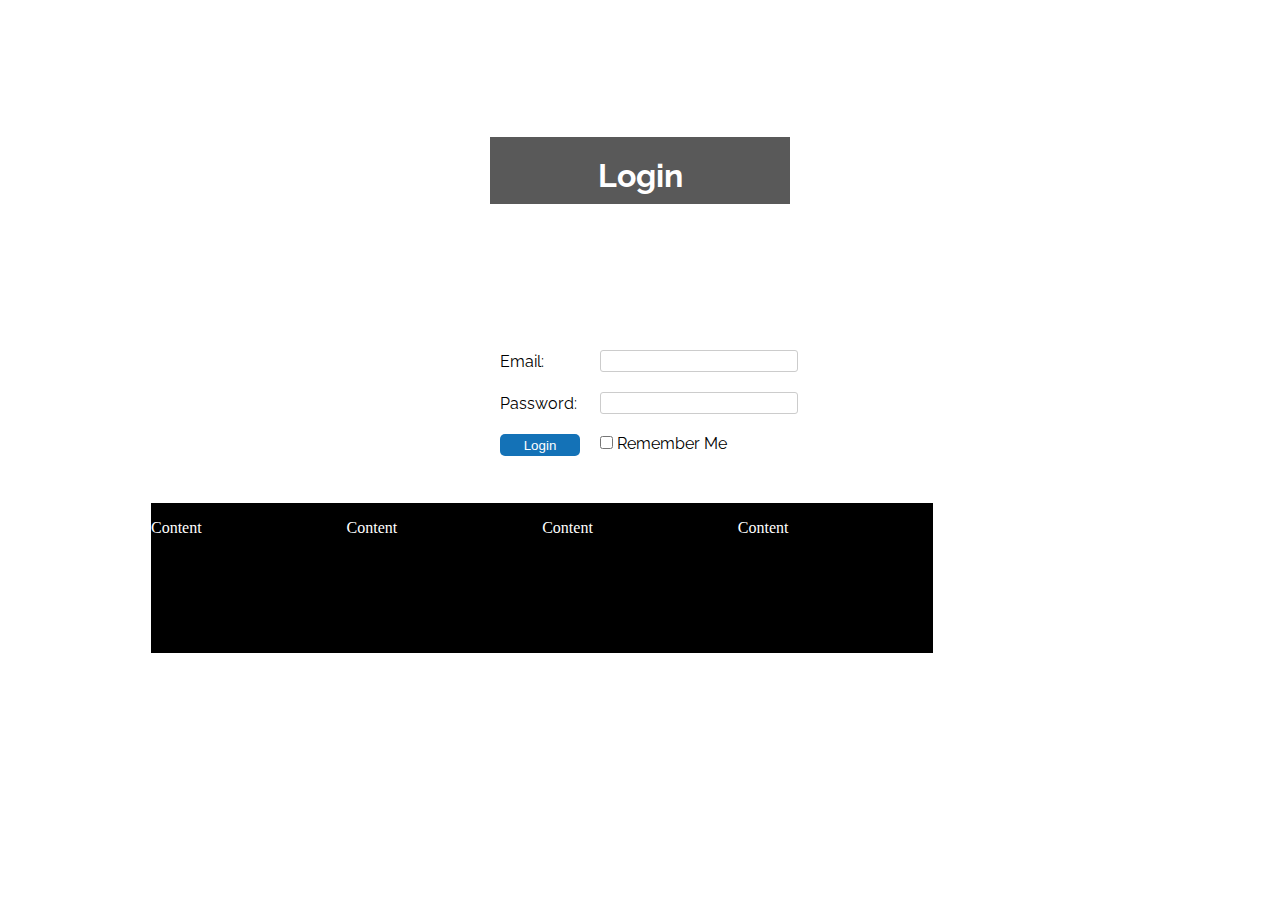
==== login.html @ 26e0087f "Added the start of a login page." ====
<!DOCTYPE html>

<html>
<head>
	<meta charset="utf-8">
	<meta content="width=device-width, initial-scale=1" name="viewport">
	<title>Portfolioliolio | Login</title>
	<link href='http://fonts.googleapis.com/css?family=Raleway' rel='stylesheet' type='text/css'>
	<link rel="stylesheet" href="css/font-awesome.min.css">
	<link href="css/custom.css" rel="stylesheet">
</head>
<body>
	<section class="top">
		<div class="centered-top">
			<div class="top-image"></div>
			<div class="centered-top-table">
				<div class="top-box">
					<div class="top-content-background"></div>
					<div class="top-content">
						<h1>Login</h1>
					</div>
				</div>
			</div>
		</div>
	</section>
	<section class="rest">
		<section class="about-me">
			<form class="login-form">
				<div class="login-email">
					<label for="email">Email:</label>
					<input type="email" id="email" required/>
				</div>
				<div class="login-password">
					<label for="password">Password:</label>
					<input type="password" id="password" required/>
				</div>
				<div class="login-button-area">
					<button type="submit">Login</button>
					<input id="remember_me" type="checkbox"/>
					<label for="remember_me">Remember Me</label>
				</div>
			</form>
		</section>
		<section class="content">
			<ul><li><p>Content</p></li><li><p>Content</p></li><li><p>Content</p></li><li><p>Content</p></li></ul>
		</section>
	</section>
	<footer>
		
	</footer>
</body>	
</html>
---- css/custom.css ----
.top {
	width:978px;
	margin:auto;
}

.centered-top {
	width:100%;
	height:320px;
	position:absolute;
	display:table;
	top:0;
	left:0;
}

.top-image {
	width: 100%;
  	height: 100%;
  	position: absolute;
  	top: 0;
  	left: 0;
  	z-index: -1;
  	background-position: center top;
  	background: url("http://bigbackground.com/wp-content/uploads/2013/08/nice-pictures-for-desktop.jpg") no-repeat;
  	background-size: 100% auto;
  	background-image: url("http://starmon.com/bkimball/IC1396_Hubble.jpg");
	
	
	/*width:100%;
	height:100%;
	position:absolute;
	top:0;
	left:0;
	z-index:-1;
	background-position:center top;
	background:url("http://bigbackground.com/wp-content/uploads/2013/08/nice-pictures-for-desktop.jpg") no-repeat;
	background-size:100% auto;*/
}

.top-content-background {
	position: absolute;
  	top: 0px;
  	right: 0px;
  	bottom: 0px;
  	left: 0px;
  	z-index: 99;
  	background-position: center -131px;
  	background-image: url("http://bigbackground.com/wp-content/uploads/2013/08/nice-pictures-for-desktop.jpg");
  	background-repeat: no-repeat;
  	background-size: 1080px auto;
  	filter: url("http://bigbackground.com/wp-content/uploads/2013/08/nice-pictures-for-desktop.jpg");
  	background-image: url("http://starmon.com/bkimball/IC1396_Hubble.jpg");
  	-webkit-filter: blur(10px);
	
	
	/*position: absolute;
	top: 0px;
	right: 0px;
	bottom: 0px;
	left: 0px;
	z-index: 99;
	background-position: center -70px;
	background-image:url("http://bigbackground.com/wp-content/uploads/2013/08/nice-pictures-for-desktop.jpg");
	background-repeat: no-repeat;
  	background-size: 1080px auto;
  	-webkit-filter: blur(10px);
	filter:url("http://bigbackground.com/wp-content/uploads/2013/08/nice-pictures-for-desktop.jpg");*/
}

.centered-top-table {
	display:table-cell;
	vertical-align:middle;
	text-align:center;
}

.top-box {
	width:300px;
	margin:auto;
	position:relative;
}

.top-content {
	width:300px;
	text-align:center;
	margin:auto;
	/*background-color:#1D1D1D;*/
	background: rgb(34,34,34);
	background: rgba(34,34,34,0.75);
	z-index:100;
	position:relative;
}

.top-content > * {
	color:#FFFFFF;
}

.top-content > h1 {
	padding:20px 0px 10px 0px;
	font-family:"Raleway", sans-serif;
	margin:20px 0px 0px 0px;
}

.social-content > ul {
	list-style:none;
	padding:0px;
}

.social-content > ul > li {
	display:inline;
}

.social-content > ul > li > a, .social-content > ul > li > a:visited, .social-content > ul > li > a:active {
	color:#FFFFFF;
	font-size:1.5em;
}

.social-content > ul > li > a:hover {
	-webkit-transition: 0.5s linear;
	transition: 0.5s linear;
	color:#9AD1FF;
}

.rest {
	position:absolute;
	top:320px;
	left:0;
	width:100%;
}

.about-me {
	padding:20px 0px 20px 0px;
	width:978px;
	margin:auto;
}

.about-me > p {
	width:75%;
	margin:auto;
}

.content {
	padding:20px 0px 0px 0px;
	width:978px;
	margin:auto;
}

.content > ul {
	list-style:none;
	padding:0px;
	width:100%;
	margin:0px;
}

.content > ul > li {
	display:inline-block;
	width:20%;
	height:150px;
	background-color:#000000;
}

.content > ul > li > p {
	display:block;
	color:white;
	width:100%;
}


/* Login */
.login-form {
	font-family:"Raleway", sans-serif;
	width:300px;
	margin:auto;
}

.login-email, .login-password, .login-button-area {
	width:100%;
	padding:10px;
}

.login-email > label, .login-password > label {
	width:100px;
	float:left;
	height: 23px;
  	line-height: 23px;
}

.login-email > input, .login-password > input {
	width:192px;
	padding: 2px;
  	font-size: 0.9em;
  	line-height: 0.9em;
  	border-radius: 3px;
  	box-shadow: none;
  	border: 1px solid #cccccc;
}

.login-email > input[type='email']:valid {
	background-color:#9AD1FF;
}

.login-password > input[type='password']:valid {
	background-color:#9AD1FF;
}

.login-button-area > button {
	float:left;
	width:80px;
	margin-right:20px;
	border:0;	
	background-color:#1472B7;
	color:#FFFFFF;
	-webkit-transition:0.5s linear;
	transition:0.5s linear;
	border-radius:5px;
	height:22px;
}

.login-button-area > button:hover {
	cursor:pointer;
	background-color:#4795CF;
}

.login-button-area > input {
	margin:0;
}
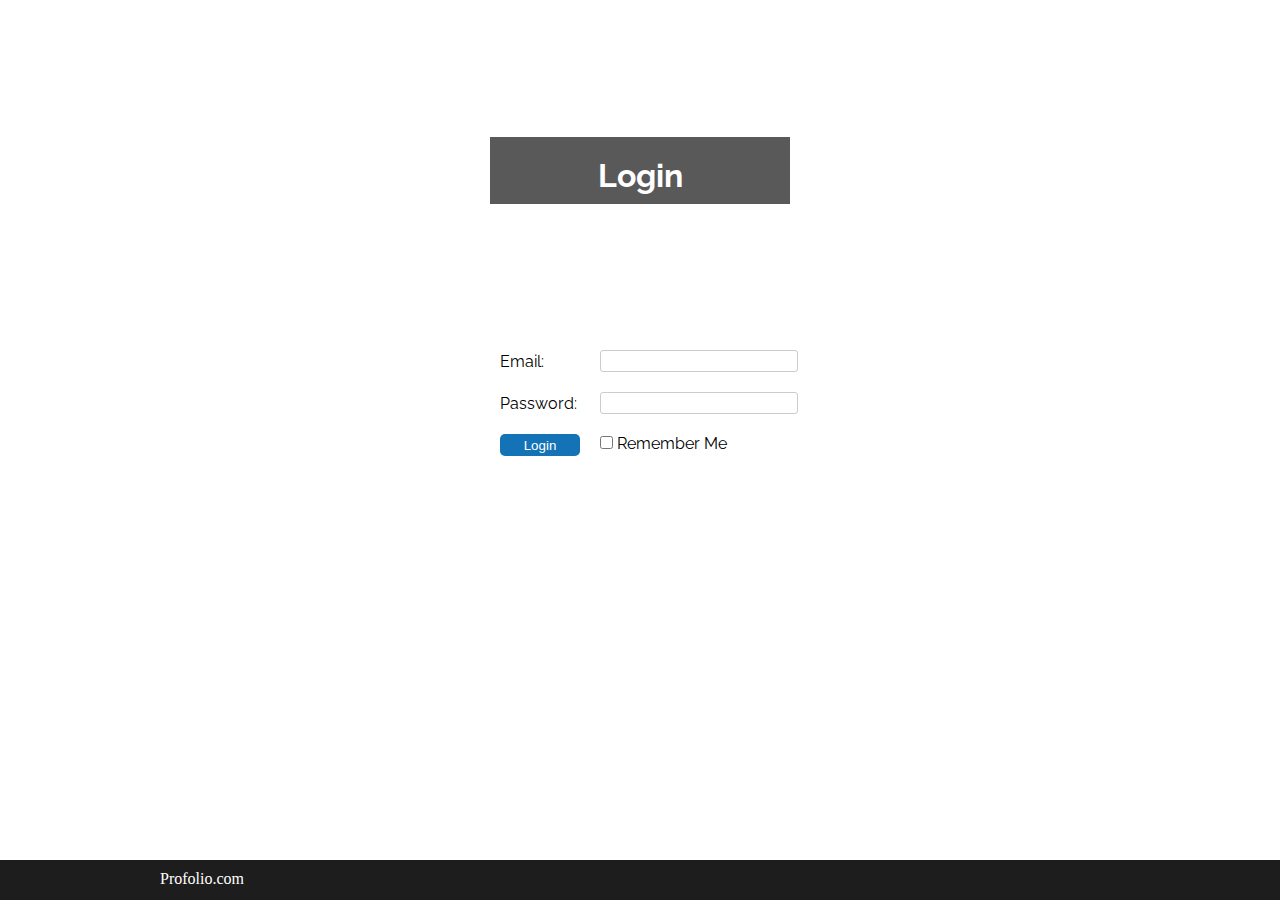
==== commit bfdd0f21: "Added footer to the login and index page." ====
--- a/login.html
+++ b/login.html
@@ -10,43 +10,44 @@
 	<link href="css/custom.css" rel="stylesheet">
 </head>
 <body>
-	<section class="top">
-		<div class="centered-top">
-			<div class="top-image"></div>
-			<div class="centered-top-table">
-				<div class="top-box">
-					<div class="top-content-background"></div>
-					<div class="top-content">
-						<h1>Login</h1>
+	<section class="main-content">
+		<section class="top">
+			<div class="centered-top">
+				<div class="top-image"></div>
+				<div class="centered-top-table">
+					<div class="top-box">
+						<div class="top-content-background"></div>
+						<div class="top-content">
+							<h1>Login</h1>
+						</div>
 					</div>
 				</div>
 			</div>
-		</div>
-	</section>
-	<section class="rest">
-		<section class="about-me">
-			<form class="login-form">
-				<div class="login-email">
-					<label for="email">Email:</label>
-					<input type="email" id="email" required/>
-				</div>
-				<div class="login-password">
-					<label for="password">Password:</label>
-					<input type="password" id="password" required/>
-				</div>
-				<div class="login-button-area">
-					<button type="submit">Login</button>
-					<input id="remember_me" type="checkbox"/>
-					<label for="remember_me">Remember Me</label>
-				</div>
-			</form>
 		</section>
-		<section class="content">
-			<ul><li><p>Content</p></li><li><p>Content</p></li><li><p>Content</p></li><li><p>Content</p></li></ul>
+		<section class="rest">
+			<section class="about-me">
+				<form class="login-form">
+					<div class="login-email">
+						<label for="email">Email:</label>
+						<input type="email" id="email" required/>
+					</div>
+					<div class="login-password">
+						<label for="password">Password:</label>
+						<input type="password" id="password" required/>
+					</div>
+					<div class="login-button-area">
+						<button type="submit">Login</button>
+						<input id="remember_me" type="checkbox"/>
+						<label for="remember_me">Remember Me</label>
+					</div>
+				</form>
+			</section>
 		</section>
 	</section>
 	<footer>
-		
+		<div class="footer-content">
+			<p>Profolio.com</p>
+		</div>
 	</footer>
 </body>	
 </html>
--- a/css/custom.css
+++ b/css/custom.css
@@ -1,13 +1,30 @@
+html {
+	height:100%;
+}
+body {
+	margin:0px;
+	height:100%;
+}
+
+.main-content {
+	min-height:100%;
+	margin-bottom:-40px;
+}
+
+.main-content:after {
+  content: "";
+  display: block;
+}
 
 .top {
-	width:978px;
+	width:100%;
 	margin:auto;
 }
 
 .centered-top {
 	width:100%;
 	height:320px;
-	position:absolute;
+	position:relative;
 	display:table;
 	top:0;
 	left:0;
@@ -121,9 +138,6 @@
 }
 
 .rest {
-	position:absolute;
-	top:320px;
-	left:0;
 	width:100%;
 }
 
@@ -140,7 +154,7 @@
 
 .content {
 	padding:20px 0px 0px 0px;
-	width:978px;
+	width:100%;
 	margin:auto;
 }
 
@@ -149,6 +163,7 @@
 	padding:0px;
 	width:100%;
 	margin:0px;
+	text-align:center;
 }
 
 .content > ul > li {
@@ -225,4 +240,28 @@
 }
 
 
-
+/* FOOTER */
+footer {
+	width:100%;
+	background-color:#1D1D1D;
+	bottom:0px;
+	left:0px;
+}
+
+footer, .main-content:after {
+	height:40px;
+}
+
+.footer-content {
+	width:980px;
+	margin:auto;
+	color:#FFFFFF;
+
+}
+
+.footer-content > p {
+	margin:0px;
+	padding:10px;
+}
+
+
